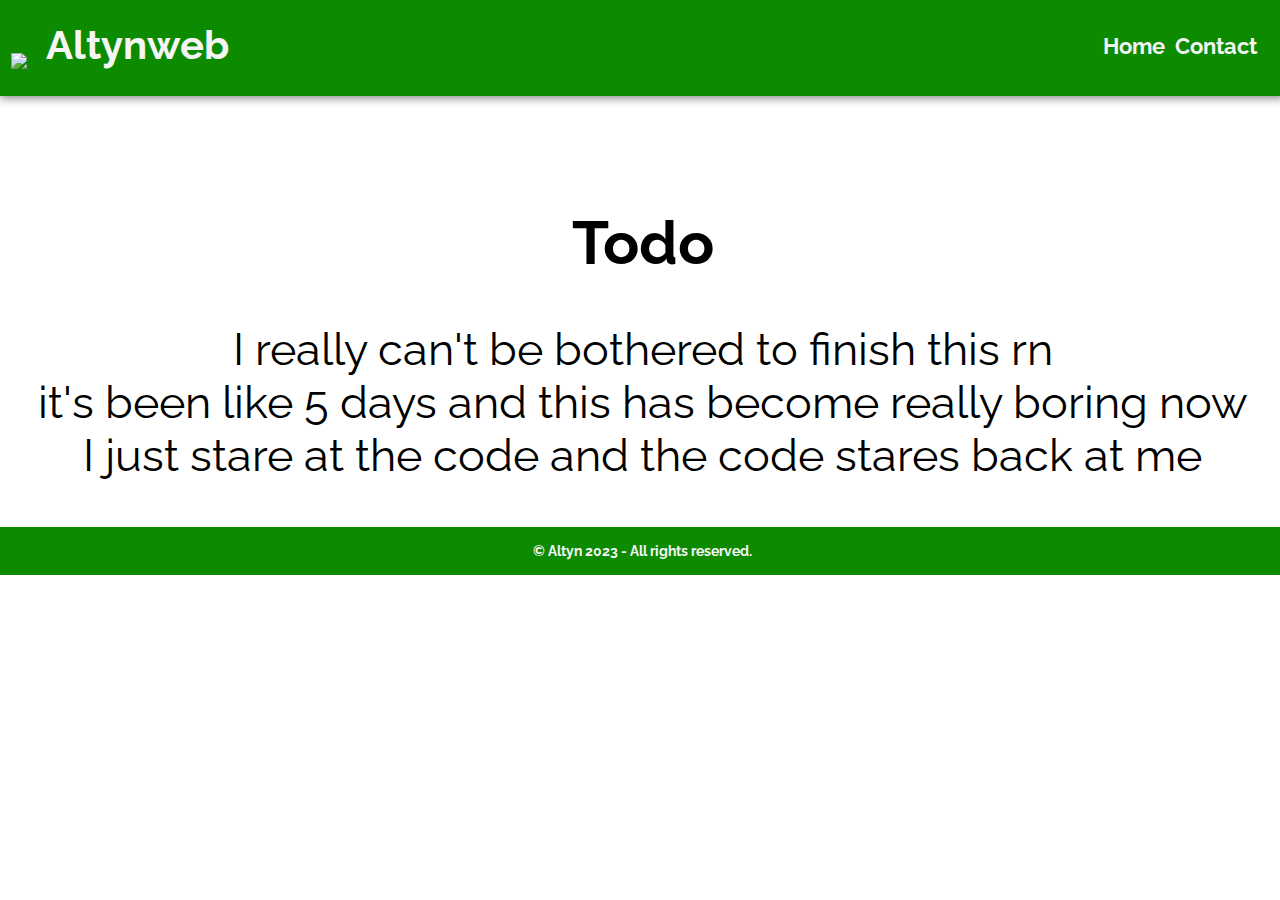
==== about.html @ b32cdf1c "Add files via upload" ====
<!DOCTYPE html>
<html lang="en">
<head>
    <meta charset="UTF-8">
    <meta http-equiv="X-UA-Compatible" content="IE=edge">
    <meta name="viewport" content="width=device-width, initial-scale=1.0, maximum-scale=1, minimum-scale=1">

    <title>Altynweb</title>

    <link rel="icon" href="img/laptop-code-solid.svg" id="icon">
    <link rel="stylesheet" href="https://cdnjs.cloudflare.com/ajax/libs/font-awesome/6.2.1/css/all.min.css" integrity="sha512-MV7K8+y+gLIBoVD59lQIYicR65iaqukzvf/nwasF0nqhPay5w/9lJmVM2hMDcnK1OnMGCdVK+iQrJ7lzPJQd1w==" crossorigin="anonymous" referrerpolicy="no-referrer" />
    <link rel="stylesheet" href="styles.css">
    <script src="script.js" defer></script>
</head>

<body>
    <header>
        <section id="head">
            <a href="index.html"><img src="img/laptop-code-solid.svg" height="50"></a>
            <span class="logo">Altynweb</span>
            <span id="head-items">
                <a href="index.html">Home</a>
                <a href="contact.html">Contact</a>
            </span>
        </section>
    </header>

    <main>
        <section id="main-content">

            <div id="contact-info">
                <h1 class="title">Todo</h1>
                <p class="subtitle">
                    I really can't be bothered to finish this rn <br>
                    it's been like 5 days and this has become really boring now <br>
                    I just stare at the code and the code stares back at me
                </p>
            </div>
        </section>
    </main>

    <footer>
        <div id="copy">
            <p>© Altyn 2023 - All rights reserved.</p>
        </div>
    </footer>
</body>
</html>
---- styles.css ----
@import url(https://fonts.googleapis.com/css?family=Raleway);

html{
    font-size: 20px;
    font-family: Raleway;

    margin-left: -10px;
    margin-right: -15px;

    position: relative;
    overflow-x: hidden;
}

::-moz-selection{
    background-color: rgb(12, 139, 0, 0.5);
    color: whitesmoke;
}

::selection{
    background-color: rgb(12, 139, 0, 0.5);
    color: whitesmoke;
}

header{
    position: relative;
    bottom: 8px;
    color: whitesmoke;
    box-shadow: 0 4px 9px -2px gray;
    background-color: rgb(12, 139, 0);
    background-size: cover;
    padding: 1%;
}

main{
    text-align: center;
}

button{
    font-family: Raleway;
    padding: 1%;
    font-size: 20px;
    margin-bottom: 10%;

    background-color: rgb(12, 139, 0);
    color: whitesmoke;
    border: 0;
    border-radius: 10px;

    box-shadow: 0 7px rgb(6, 66, 0);

    transition: all .2s ease-in-out; 
}

button:hover{
    transform: scale(1.1);
    box-shadow: none;
    background-color: rgb(0, 197, 16);
}

a{
    margin-right: 5px;
    color: whitesmoke;
    text-decoration: none;
}
a:hover, a:active{
    text-decoration: underline;
}

footer{
    background-color: rgb(12, 139, 0);
    position: relative;
    padding: 2px;
    color: whitesmoke;
    margin-bottom: -8px;
    font-size: 14px;
    text-align: center;
    font-weight: bold;
}

.logo{
    position: relative;
    bottom: 10px;
    font-size: 40px;
}

#head-items{
    float: right;
    font-size: 30px;
    position: relative;
    font-size: 22px;
    top: 20px;
    margin-right: 1%;
}

#head{
    font-size: 60px;
    font-weight: bold;
}

.title{
    font-size: 60px;
    font-weight: bold;
}

.subtitle{
    font-size: 45px;
}

#main-content{
    margin-top: 5%;
    align-items: center;
    display: flex;
    flex-direction: column;
}

.navegation{
    background-position: center;
    background-size: cover;
    background-repeat: no-repeat;

    color: whitesmoke;
    text-shadow: 2px 2px 2px black;
    
    padding: 10%;
    text-align: center;
}

#nav1{
    background-image: url("img/navback.jpg");
}

#nav2{
    margin-top: 7%;
    background-image: url("img/navback2.jpg");
}

#wip{
    text-align: center;
}

.fa-brands{
    color: whitesmoke;
    font-size: 50px;
    text-shadow: none;
    transition: all .2s ease-in-out;
}

.fa-brands:hover{
    background: -webkit-linear-gradient(0.15turn,#024b00, #009100, rgb(39, 255, 57));
    -webkit-background-clip: text;
    -webkit-text-fill-color: transparent;
    transform: scale(1.2)
}
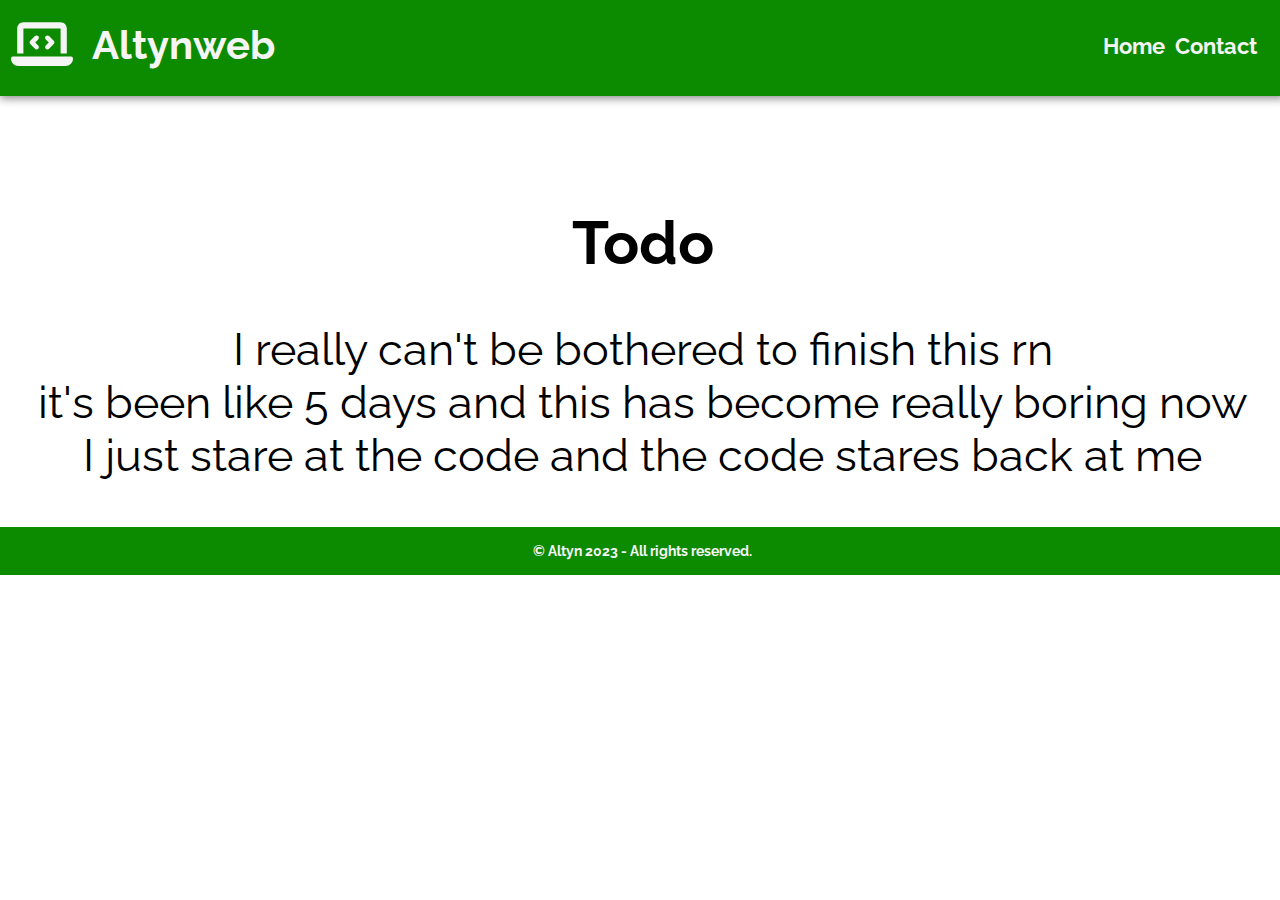
==== commit 99e109af: "Update about.html" ====
--- a/about.html
+++ b/about.html
@@ -7,7 +7,7 @@
 
     <title>Altynweb</title>
 
-    <link rel="icon" href="img/laptop-code-solid.svg" id="icon">
+    <link rel="icon" href="laptop-code-solid.svg" id="icon">
     <link rel="stylesheet" href="https://cdnjs.cloudflare.com/ajax/libs/font-awesome/6.2.1/css/all.min.css" integrity="sha512-MV7K8+y+gLIBoVD59lQIYicR65iaqukzvf/nwasF0nqhPay5w/9lJmVM2hMDcnK1OnMGCdVK+iQrJ7lzPJQd1w==" crossorigin="anonymous" referrerpolicy="no-referrer" />
     <link rel="stylesheet" href="styles.css">
     <script src="script.js" defer></script>
@@ -16,7 +16,7 @@
 <body>
     <header>
         <section id="head">
-            <a href="index.html"><img src="img/laptop-code-solid.svg" height="50"></a>
+            <a href="index.html"><img src="laptop-code-solid.svg" height="50"></a>
             <span class="logo">Altynweb</span>
             <span id="head-items">
                 <a href="index.html">Home</a>
@@ -45,4 +45,4 @@
         </div>
     </footer>
 </body>
-</html>+</html>
